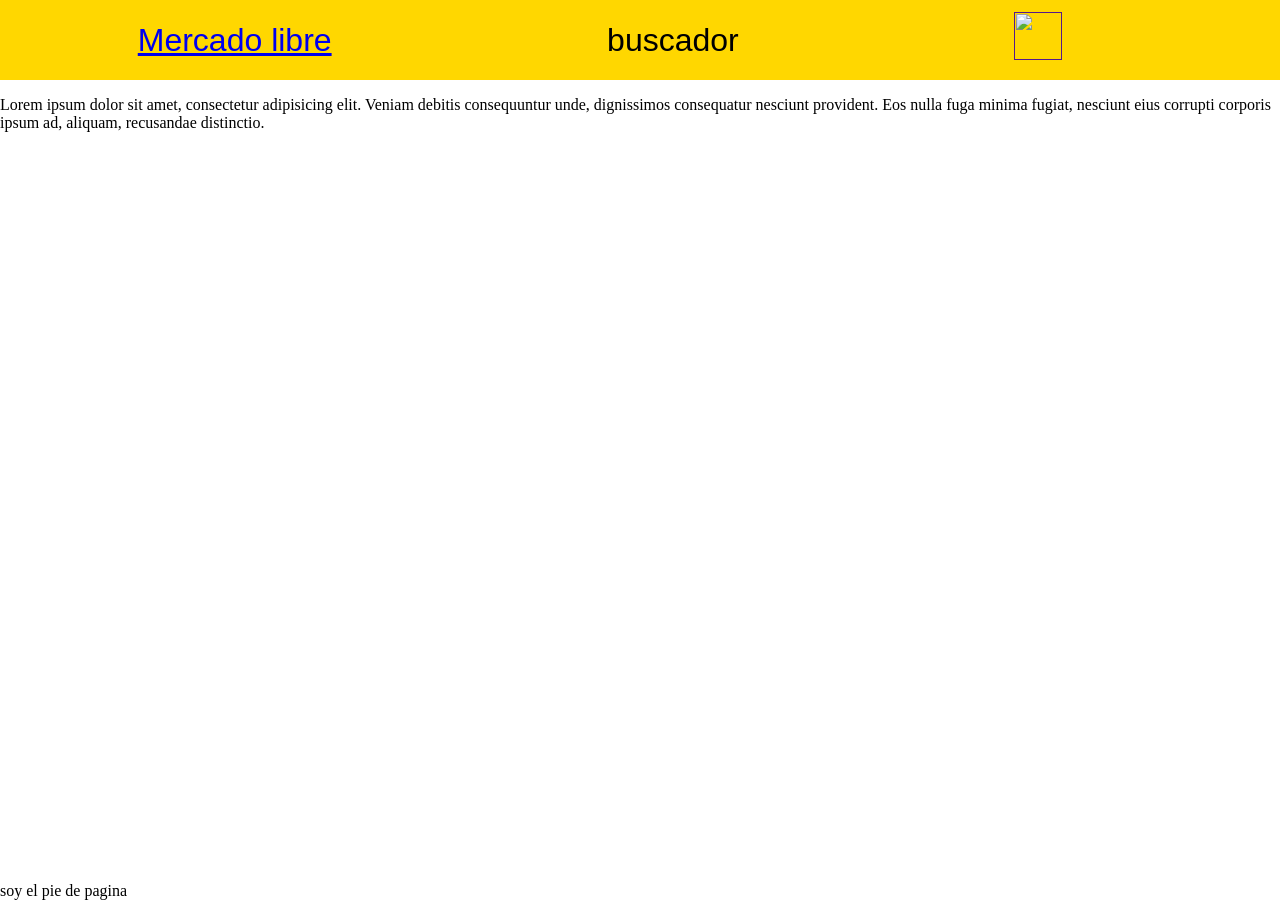
==== front/pages/detalle_producto.html @ ea3d80c1 "primera-modificacion" ====
<!DOCTYPE html>
<html lang="sp">
<head>
    <meta charset="UTF-8">
    <meta name="viewport" content="width=device-width, initial-scale=1.0">
    <title>detalle</title>
    <link rel="stylesheet" href="../css/style.css"
</head>
<body>
    <nav>
        <a href="./">Mercado libre</a>
        <div>buscador</div>
        <a class="carrito_a" href=""><img class="carrito_img" src="https://static.vecteezy.com/system/resources/previews/013/722/211/original/colorful-shopping-cart-icon-png.png" alt=""></a>
    </nav>
    <main>
        <div class="" id="detalle"></div>
        <p>Lorem ipsum dolor sit amet, consectetur adipisicing elit. Veniam debitis consequuntur unde, dignissimos consequatur nesciunt provident. Eos nulla fuga minima fugiat, nesciunt eius corrupti corporis ipsum ad, aliquam, recusandae distinctio.</p>
    </main>
    <footer>
        soy el pie de pagina
    </footer>
    <script type="module" src="../js/detalle.js"></script>
</body>
</html>
---- front/css/style.css ----
body {
    min-height: 100vh;
    display: flex;
    flex-direction: column;
    margin: 0;
}

main {
    flex: 1;
}

nav {
    background: gold;
    color: black;
    height: 5rem;
    width: 100%;
    display: flex;
    justify-content: space-around;
    align-items: center;
    font-size: xx-large;
    font-family: 'Gill Sans', 'Gill Sans MT', Calibri, 'Trebuchet MS', sans-serif;
}

.carrito_img{
    width: 3rem;
    height: 3rem;    
}

.carrito_a {
    padding-right: 5rem;
}

.contenedor-productos{
    width: 90%;
    margin: auto;
    display: grid;
    grid-template-columns: repeat(3, 1fr);
    gap: 20px;
    padding: 20px;
}
.card{
    background-color: white;
    border-radius: 1rem;
    overflow: hidden;
    transition: 0.3s;
    cursor: pointer;
    padding: 1rem;
}
.card:hover{
    transform:translateY(-5px);
    box-shadow: 0px 8px 20px rgba(0, 0, 0, 15);
}
.card-img{
    width: 100%;
    height: 250px;
    object-fit: cover;
}
.card-h2{
    font-size: 18px;
    margin-bottom: 1rem;
    color: #333;
}
.card-p{
    font-size: 24px;
    font-weight: bold;
    color: #000;
    margin-bottom: 15px;
}
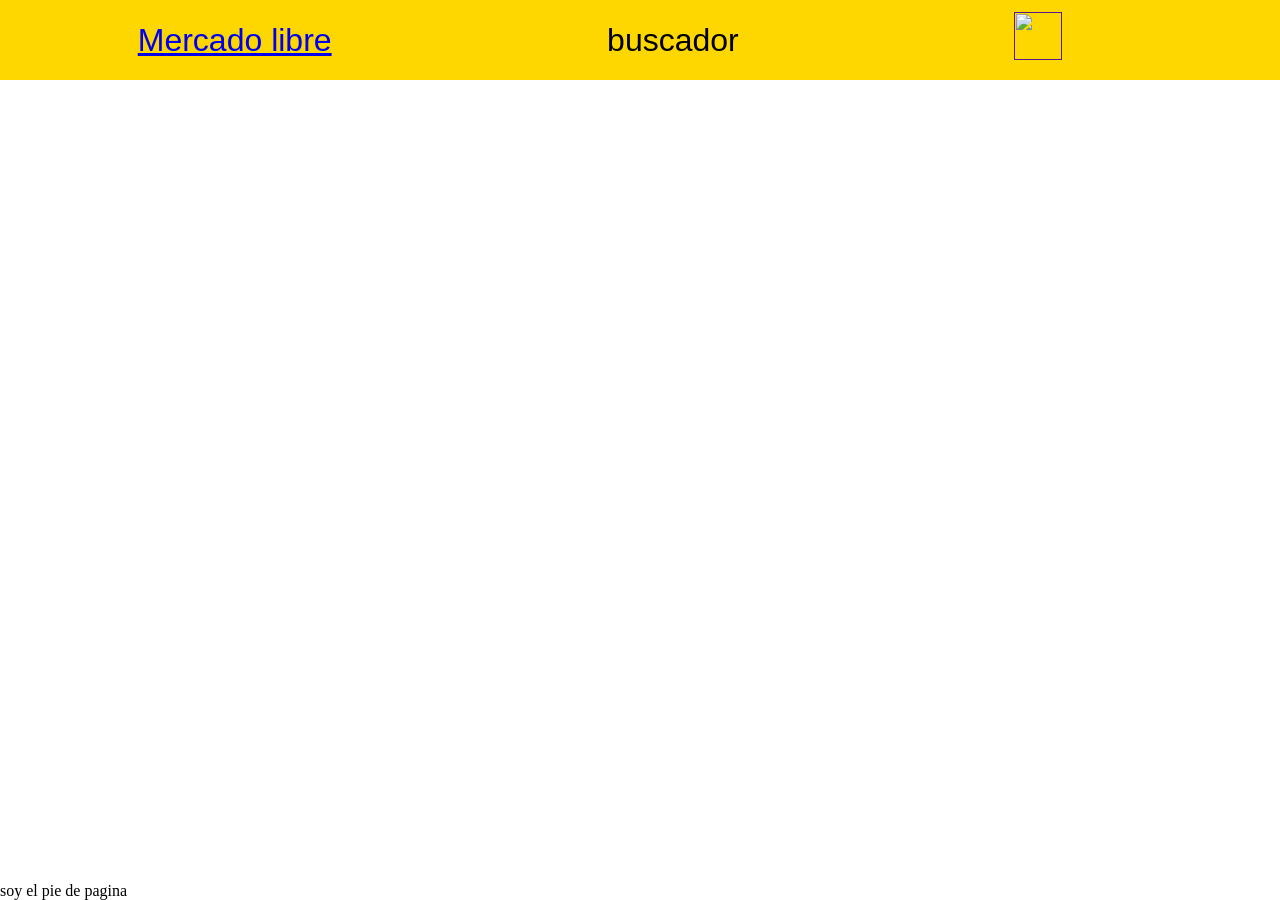
==== commit d49ce1fe: "detalle producto" ====
--- a/front/pages/detalle_producto.html
+++ b/front/pages/detalle_producto.html
@@ -14,7 +14,7 @@
     </nav>
     <main>
         <div class="" id="detalle"></div>
-        <p>Lorem ipsum dolor sit amet, consectetur adipisicing elit. Veniam debitis consequuntur unde, dignissimos consequatur nesciunt provident. Eos nulla fuga minima fugiat, nesciunt eius corrupti corporis ipsum ad, aliquam, recusandae distinctio.</p>
+        
     </main>
     <footer>
         soy el pie de pagina
--- a/front/css/style.css
+++ b/front/css/style.css
@@ -66,3 +66,35 @@
     color: #000;
     margin-bottom: 15px;
 }
+.detail-container{
+    max-width: 1200px;
+    margin: 30px;
+    padding: 30px;
+    display: flex;
+    gap: 40px;
+    border-radius: 8px;
+}
+.detail-img{
+    width: 100%;
+    max-width: 500px;
+    height: 500px;
+    display: block;
+    margin: auto;
+}
+.detail-info{
+    flex: 1;
+}
+.detail-h1{
+ 
+}
+.detail-h2{
+    font-size: 42px;
+    font-weight: bold;
+    margin: 20px 0;
+}
+.detail-p{
+    max-width: 1200px;
+    margin: auto;
+    padding: 30px;
+    border-radius: 8px;
+}
